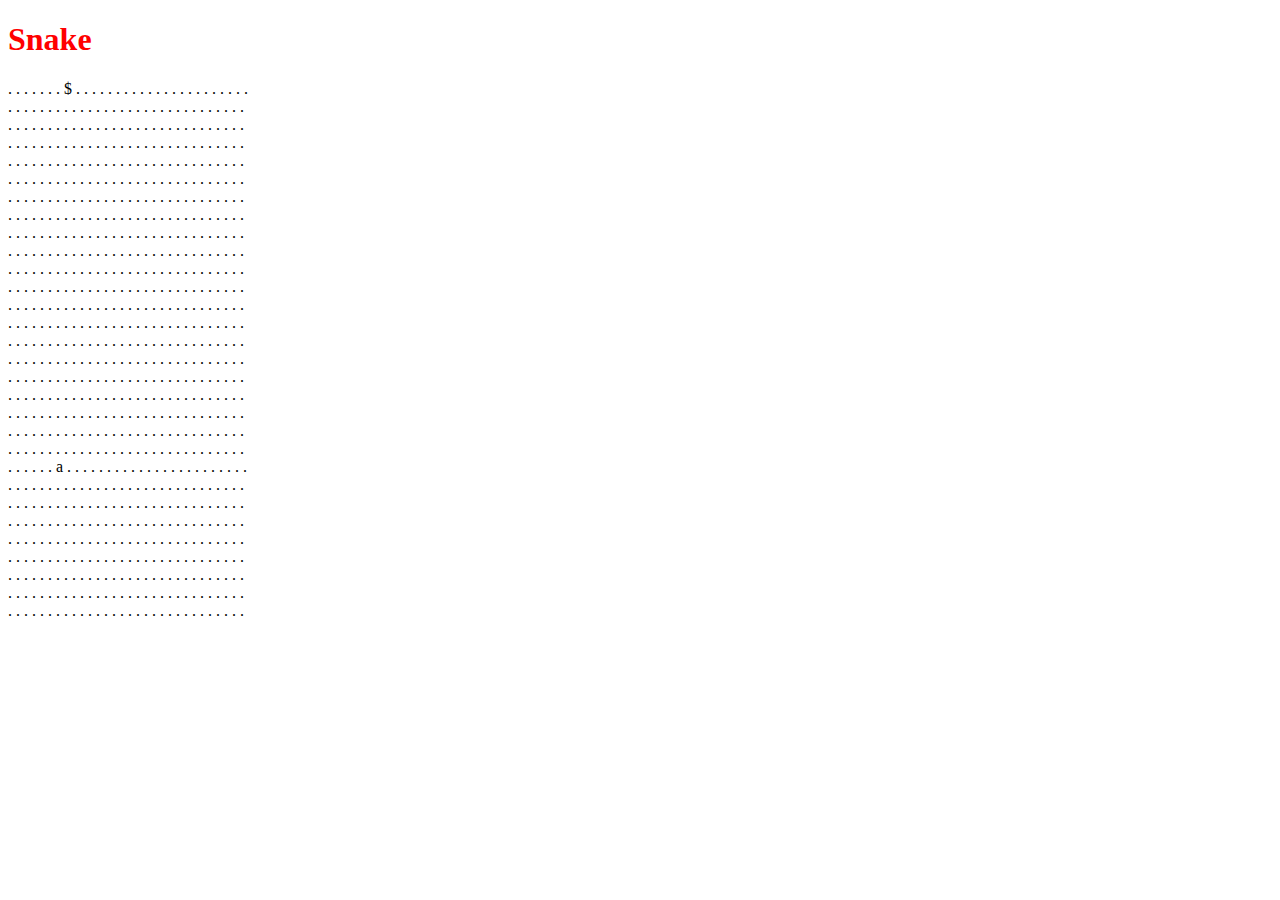
==== snake.html @ af1593d7 "Initial yet working commit" ====
<!DOCTYPE html>
<html>
<head>
  <title>Snake!</title>
  <script src="jquery.js"></script>
  <script src="snake_ui.js"></script>
  <script src="snake.js"></script>
  <link href="snake.css" type="text/css" rel="stylesheet"/>
</head>
<body>
  <h1>Snake</h1>
  <div id="board"></div>
  <script>
  var snake = new Game.View($("#board"));
  snake.start();
  snake.render();
  </script>
</body>
</html>
---- snake.css ----
body * {
    font-family: Monaco;
}

h1 {
    color: red;
}
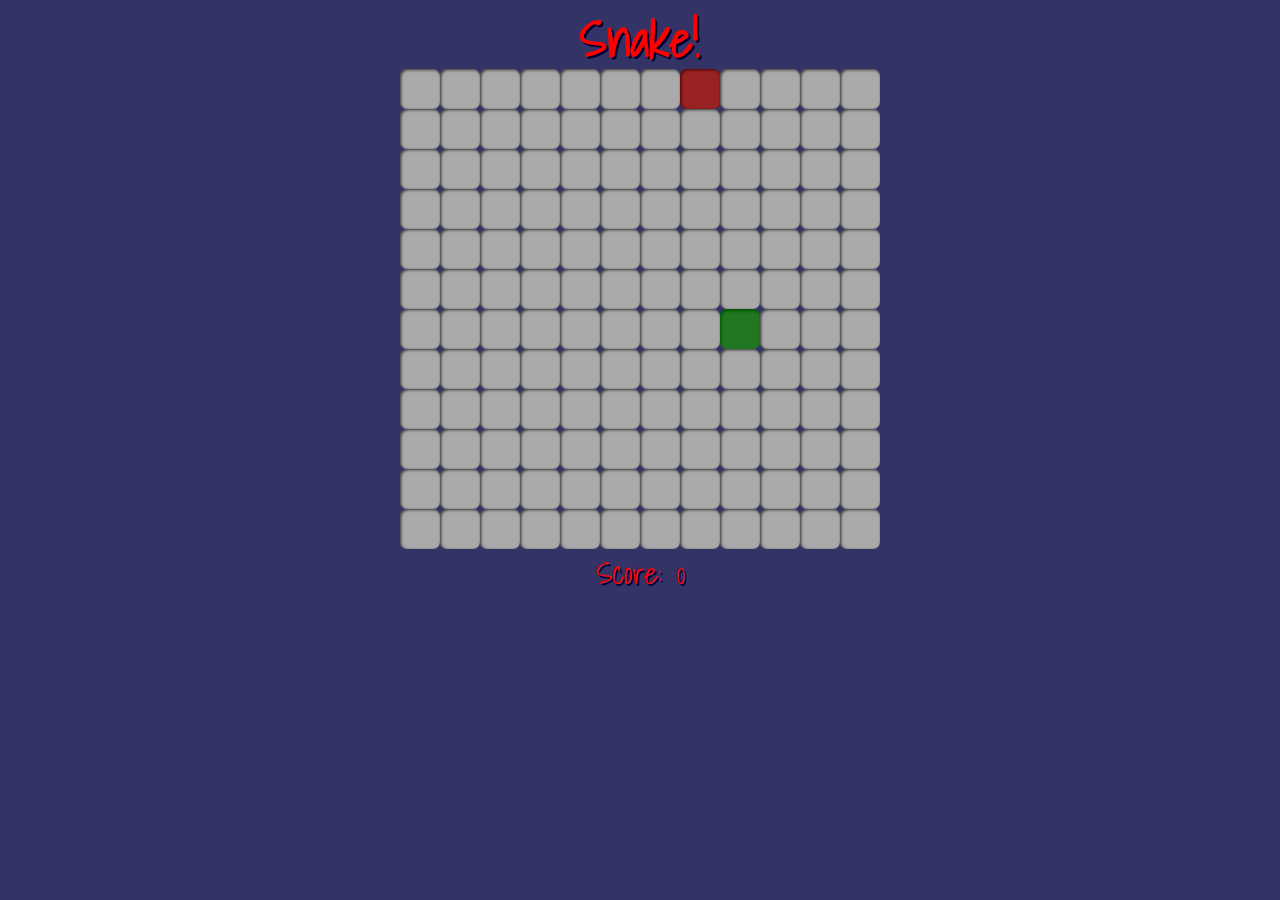
==== commit b6914326: "Converted to divs and added scoring" ====
--- a/snake.html
+++ b/snake.html
@@ -1,19 +1,24 @@
 <!DOCTYPE html>
 <html>
 <head>
-  <title>Snake!</title>
-  <script src="jquery.js"></script>
-  <script src="snake_ui.js"></script>
-  <script src="snake.js"></script>
-  <link href="snake.css" type="text/css" rel="stylesheet"/>
+    <title>Snake!</title>
+    <script src="jquery.js"></script>
+    <script src="snake_ui.js"></script>
+    <script src="snake.js"></script>
+    <link href='http://fonts.googleapis.com/css?family=Shadows+Into+Light' rel='stylesheet' type='text/css'>
+    <link href="snake.css" type="text/css" rel="stylesheet"/>
 </head>
 <body>
-  <h1>Snake</h1>
-  <div id="board"></div>
-  <script>
-  var snake = new Game.View($("#board"));
-  snake.start();
-  snake.render();
-  </script>
+    <div class="container">
+        <h1>Snake!</h1>
+        <div id="board"></div>
+        <script>
+        var snake = new Game.View($("#board"));
+        snake.start();
+        snake.render();
+        </script>
+    <p id="score"></p>
+    </div>
+
 </body>
 </html>--- a/snake.css
+++ b/snake.css
@@ -1,7 +1,55 @@
-body * {
-    font-family: Monaco;
+body  {
+    font-family: 'Shadows Into Light', cursive;
+    background-color: #336;
+    font-size: 25px;
+    color: red;
+}
+
+.container {
+    margin: auto;
+    width: 480px;
+    text-align: center;
+    text-shadow: 2px 2px #003;
 }
 
 h1 {
-    color: red;
-}+    margin: -10px 0 -10px 0;
+}
+
+p {
+    font-size: 30px;
+}
+
+
+div.square {
+    width: 40px;
+    height: 40px;
+    float:left;
+    border-radius: 7px;
+}
+
+div.snake {
+    z-index: 100;
+    background-color: #922;
+    box-shadow: 1px 1px 3px #400 inset;
+}
+
+div.empty {
+    background-color: #aaa;
+    box-shadow: 1px 1px 3px #333 inset;
+
+/*    outline: #777 solid 1px;*/
+}
+
+div.apple {
+    background-color: #272;
+    box-shadow: inset 1px 2px 3px #050;
+}
+
+
+
+#board {
+/*    width: 600px;*/
+    margin: 0 auto;
+    box-shadow: 1px 2px 3px black;
+}
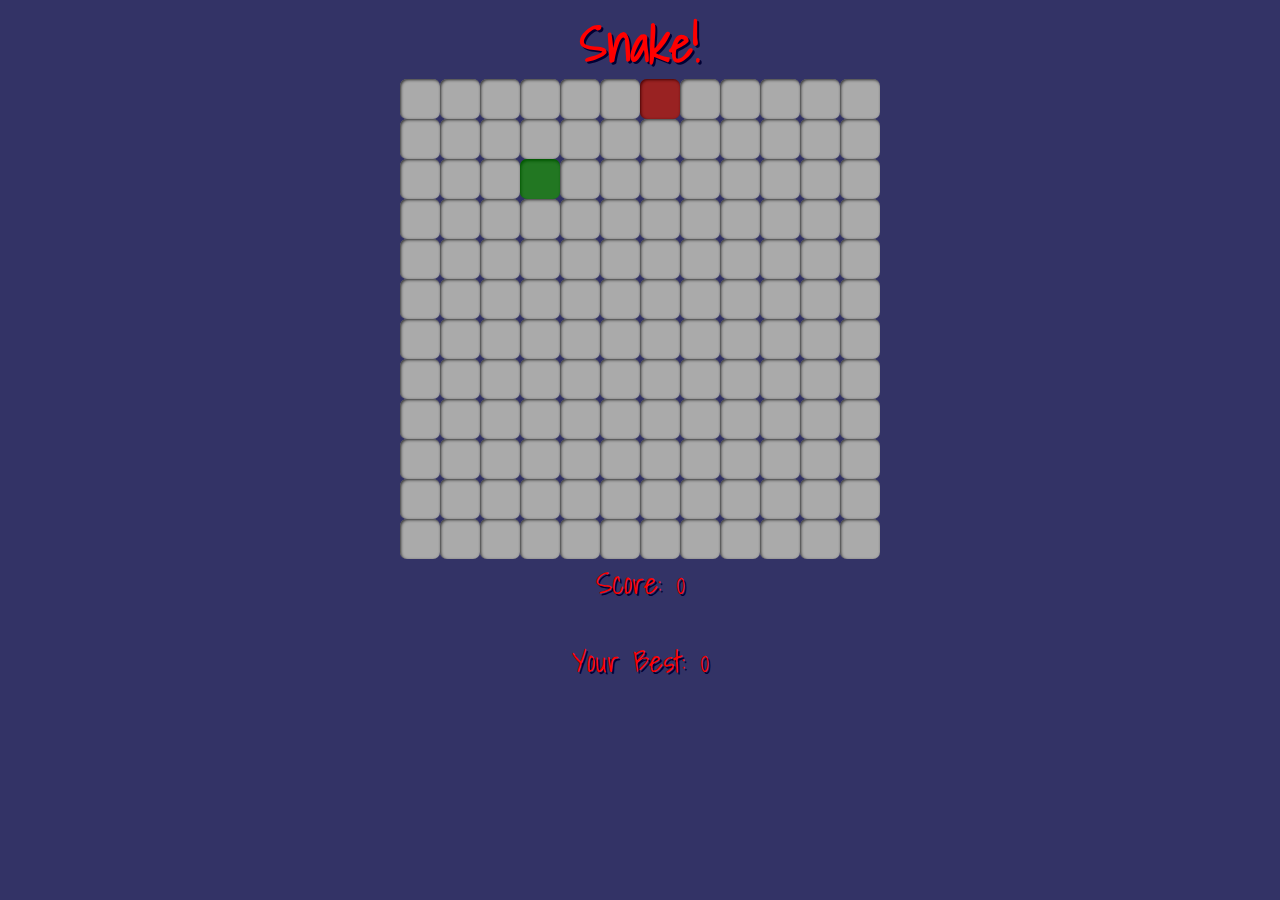
==== commit 3c4e389d: "Added high score and auto-replay" ====
--- a/snake.html
+++ b/snake.html
@@ -14,10 +14,10 @@
         <div id="board"></div>
         <script>
         var snake = new Game.View($("#board"));
-        snake.start();
-        snake.render();
+        // snake.render();
         </script>
     <p id="score"></p>
+    <p id="high-score"></p>
     </div>
 
 </body>
--- a/snake.css
+++ b/snake.css
@@ -13,7 +13,7 @@
 }
 
 h1 {
-    margin: -10px 0 -10px 0;
+    margin: -5px 0;
 }
 
 p {
